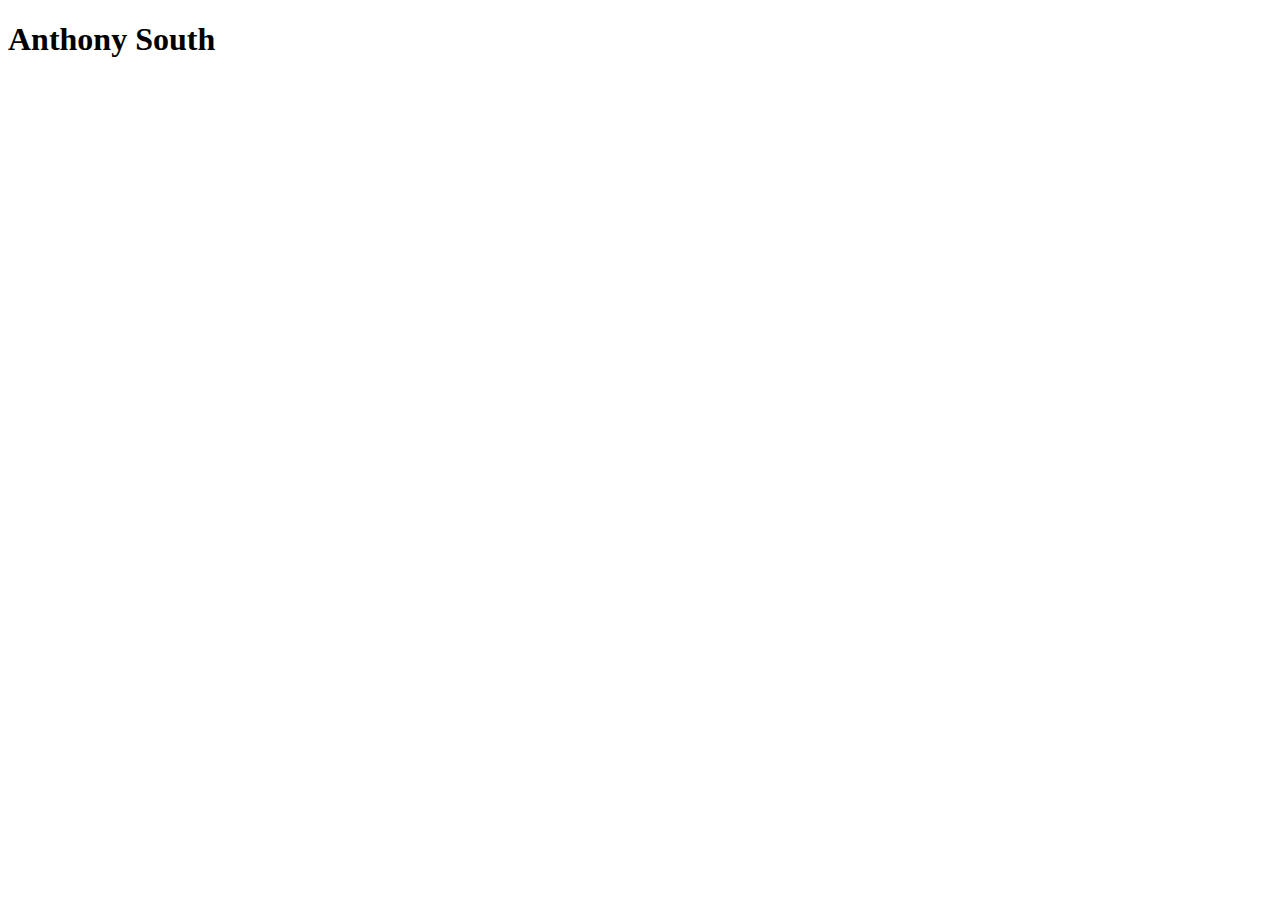
==== Index.html @ c7612783 "added index.html to repo" ====
<!doctype html>

<html lang="en">
<head>
  <meta charset="utf-8">

  <title>IFSC 1310 | Anthony South</title>
  <meta name="description" content="Keyword Rich Description" />
  <meta name="author" content="Anthony South" />

</head>

<body>
  <h1>Anthony South</h1>
</body>
</html>
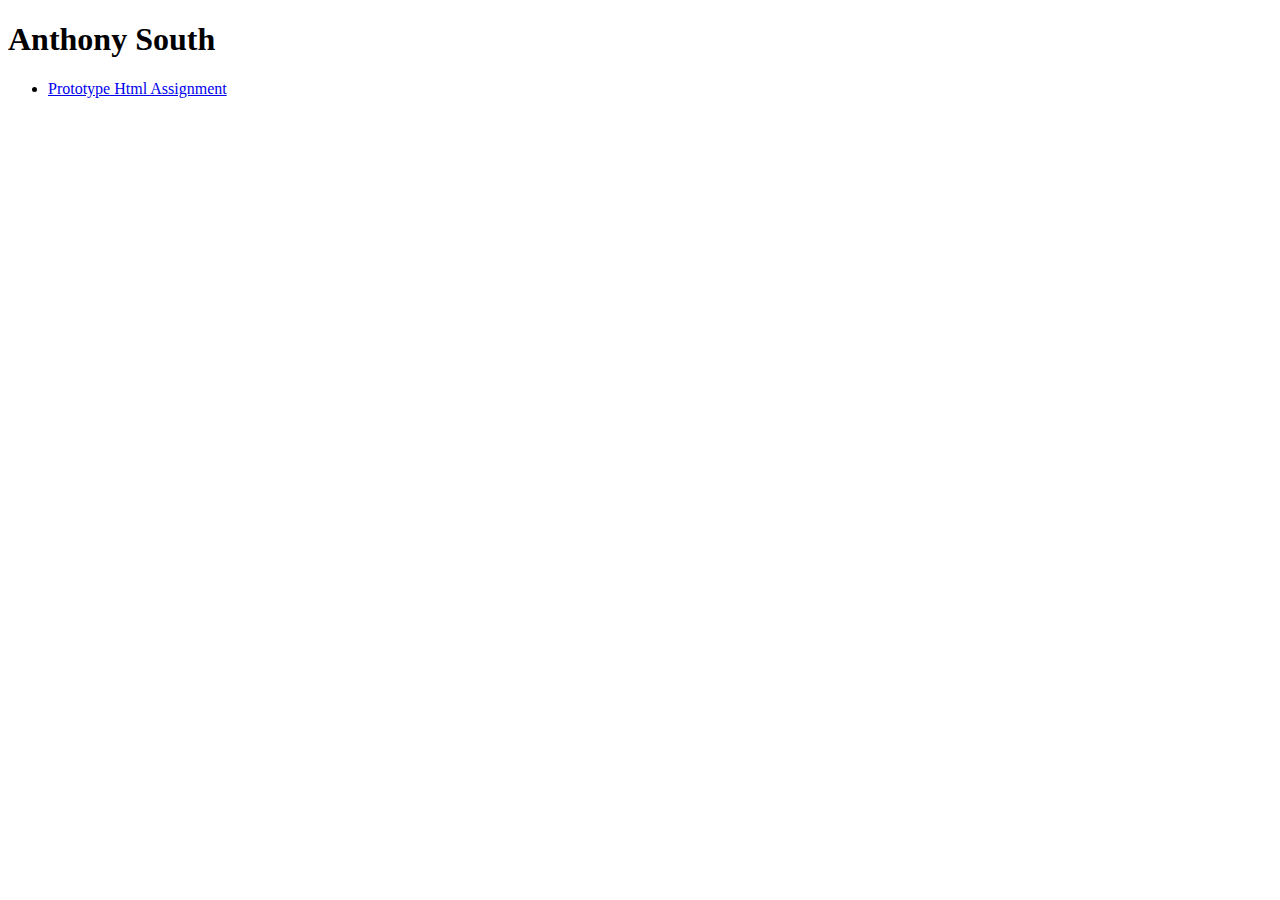
==== commit e16c094f: "added gordo directory" ====
--- a/Index.html
+++ b/Index.html
@@ -12,5 +12,10 @@
 
 <body>
   <h1>Anthony South</h1>
+  <nav>
+    <ul>
+      <li><a href="gordo/index.html">Prototype Html Assignment</a></li>
+    </ul>
+  </nav>
 </body>
 </html>